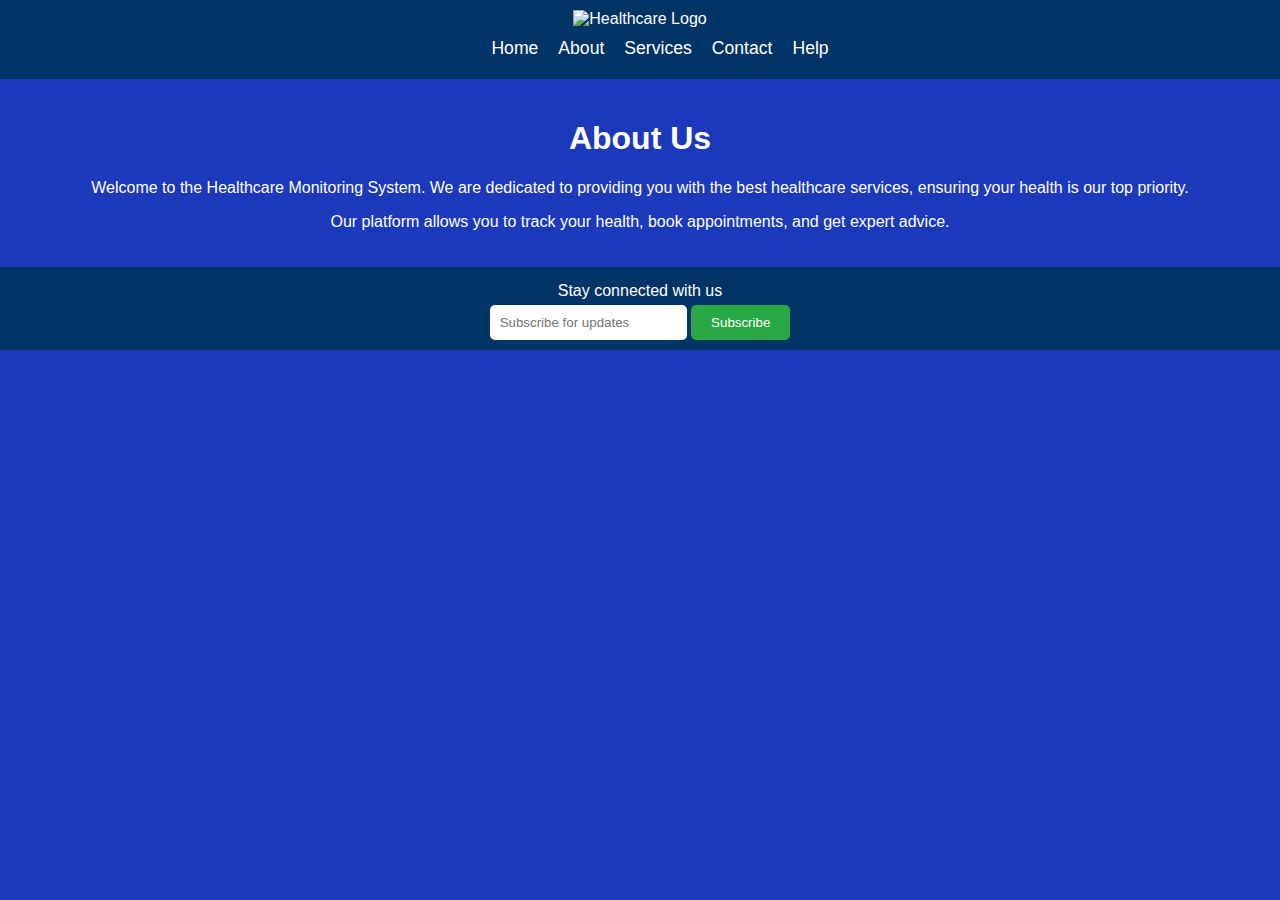
==== about.html @ e5e25815 "Add files via upload" ====
<!DOCTYPE html>
<html lang="en">
<head>
    <meta charset="UTF-8">
    <meta name="viewport" content="width=device-width, initial-scale=1.0">
    <title>About Us - Healthcare Monitoring System</title>
    <style>
        /* General Styles (Same as index.html) */
        body {
            font-family: 'Arial', sans-serif;
            color: white;
            background-color: #1C39BB; /* Persian Blue */
            margin: 0;
            padding: 0;
        }

        header, footer {
            background-color: #003366;
            padding: 10px;
            text-align: center;
        }

        .logo img {
            height: 40px; /* Adjusted height for a smaller logo */
            width: auto; /* Maintain aspect ratio */
        }

        nav ul {
            list-style: none;
            display: flex;
            justify-content: center;
            gap: 20px;
            margin: 10px 0;
        }

        nav ul li a {
            text-decoration: none;
            color: white;
            font-size: 1.1rem;
        }

        nav ul li a:hover {
            text-decoration: underline;
        }

        /* Main Content */
        .main-content {
            padding: 20px;
            text-align: center;
        }

        footer p {
            margin: 5px 0;
        }

        footer form input[type="email"] {
            padding: 10px;
            border: none;
            border-radius: 5px;
        }

        footer form button {
            padding: 10px 20px;
            background-color: #28a745;
            color: white;
            border: none;
            border-radius: 5px;
        }
    </style>
</head>
<body>

    <!-- Header Section -->
    <header>
        <div class="logo">
            <img src="https://encrypted-tbn0.gstatic.com/images?q=tbn:ANd9GcRF73gHXqdhILiRzOjgfcn4Dr5AKZ3rfJi6wQ&s" alt="Healthcare Logo"> <!-- Updated Logo -->
        </div>
        <nav>
            <ul>
                <li><a href="index.html">Home</a></li>
                <li><a href="about.html">About</a></li>
                <li><a href="services.html">Services</a></li>
                <li><a href="contact.html">Contact</a></li>
                <li><a href="help.html">Help</a></li>
            </ul>
        </nav>
    </header>

    <!-- Main Content -->
    <div class="main-content">
        <h1>About Us</h1>
        <p>Welcome to the Healthcare Monitoring System. We are dedicated to providing you with the best healthcare services, ensuring your health is our top priority.</p>
        <p>Our platform allows you to track your health, book appointments, and get expert advice.</p>
    </div>

    <!-- Footer Section -->
    <footer>
        <p>Stay connected with us</p>
        <form>
            <input type="email" placeholder="Subscribe for updates">
            <button type="submit">Subscribe</button>
        </form>
    </footer>
</body>
</html>
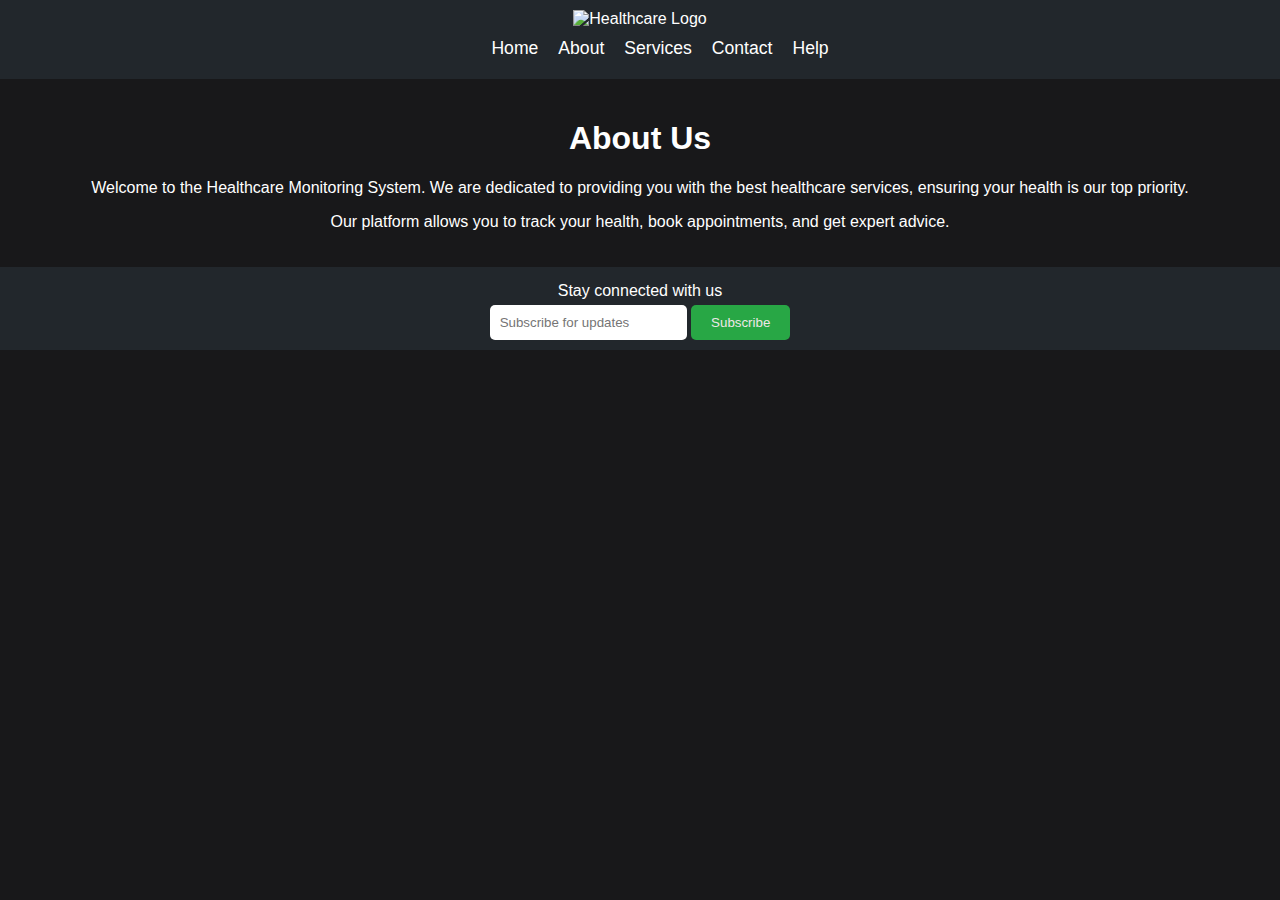
==== commit 29b89378: "Add files via upload" ====
--- a/about.html
+++ b/about.html
@@ -9,13 +9,13 @@
         body {
             font-family: 'Arial', sans-serif;
             color: white;
-            background-color: #1C39BB; /* Persian Blue */
+            background-color: #18181a; /* Persian Blue */
             margin: 0;
             padding: 0;
         }
 
         header, footer {
-            background-color: #003366;
+            background-color: #22272c;
             padding: 10px;
             text-align: center;
         }
@@ -62,7 +62,7 @@
         footer form button {
             padding: 10px 20px;
             background-color: #28a745;
-            color: white;
+            color: rgb(238, 231, 231);
             border: none;
             border-radius: 5px;
         }
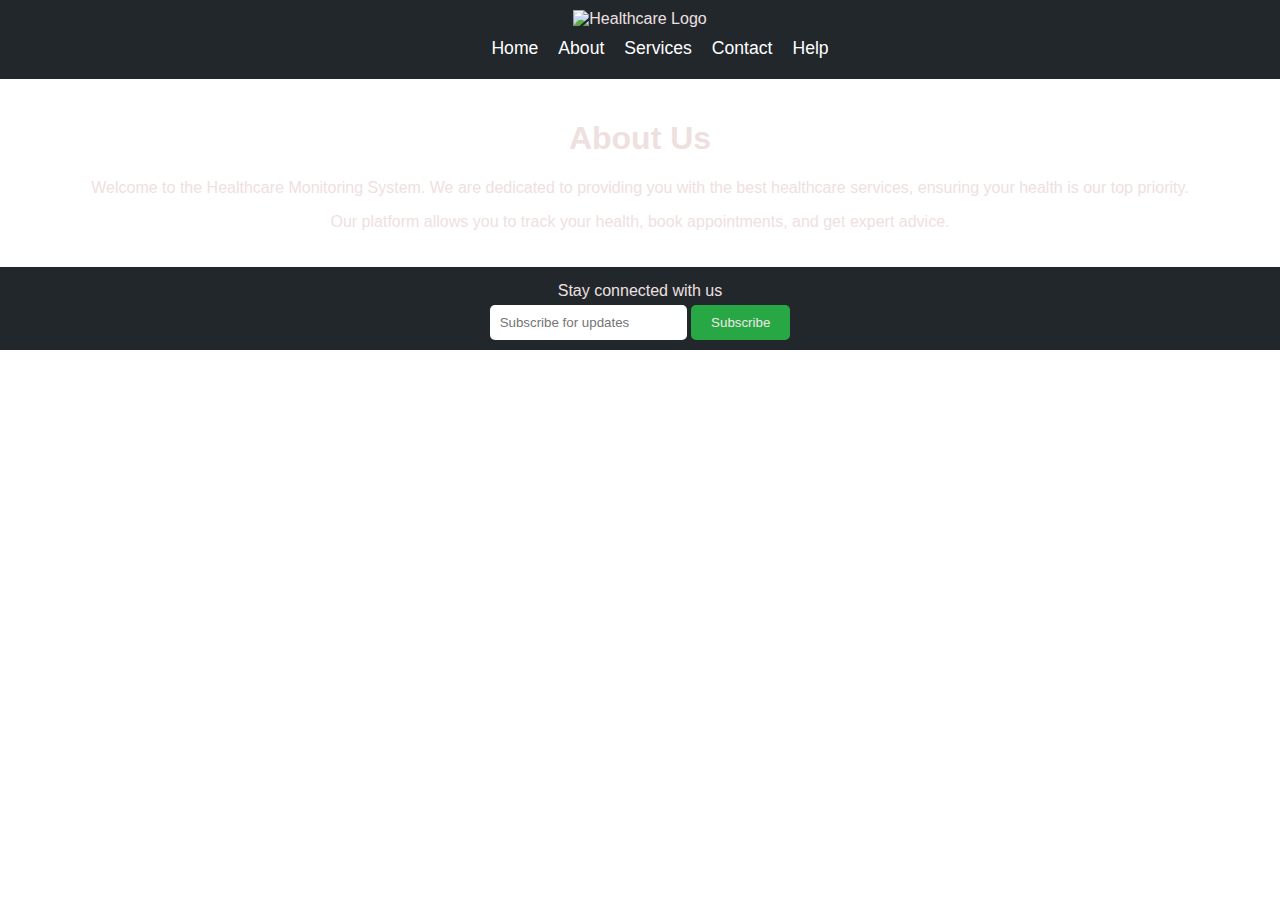
==== commit 6851e190: "Update about.html" ====
--- a/about.html
+++ b/about.html
@@ -8,11 +8,16 @@
         /* General Styles (Same as index.html) */
         body {
             font-family: 'Arial', sans-serif;
-            color: white;
-            background-color: #18181a; /* Persian Blue */
+            color: rgb(239, 224, 224);
+            background-image: url('https://static.vecteezy.com/system/resources/thumbnails/011/220/322/small_2x/medical-innovation-concept-background-health-care-icons-on-a-blue-background-illustration-vector.jpg'); /* Example Image */
+            background-size: cover; /* Ensure the image covers the entire body */
+            background-position: center top; /* Position the image at the top center */
+            background-attachment: fixed; /* Keep the background fixed while scrolling */
             margin: 0;
             padding: 0;
         }
+        
+
 
         header, footer {
             background-color: #22272c;
@@ -24,6 +29,7 @@
             height: 40px; /* Adjusted height for a smaller logo */
             width: auto; /* Maintain aspect ratio */
         }
+        
 
         nav ul {
             list-style: none;
